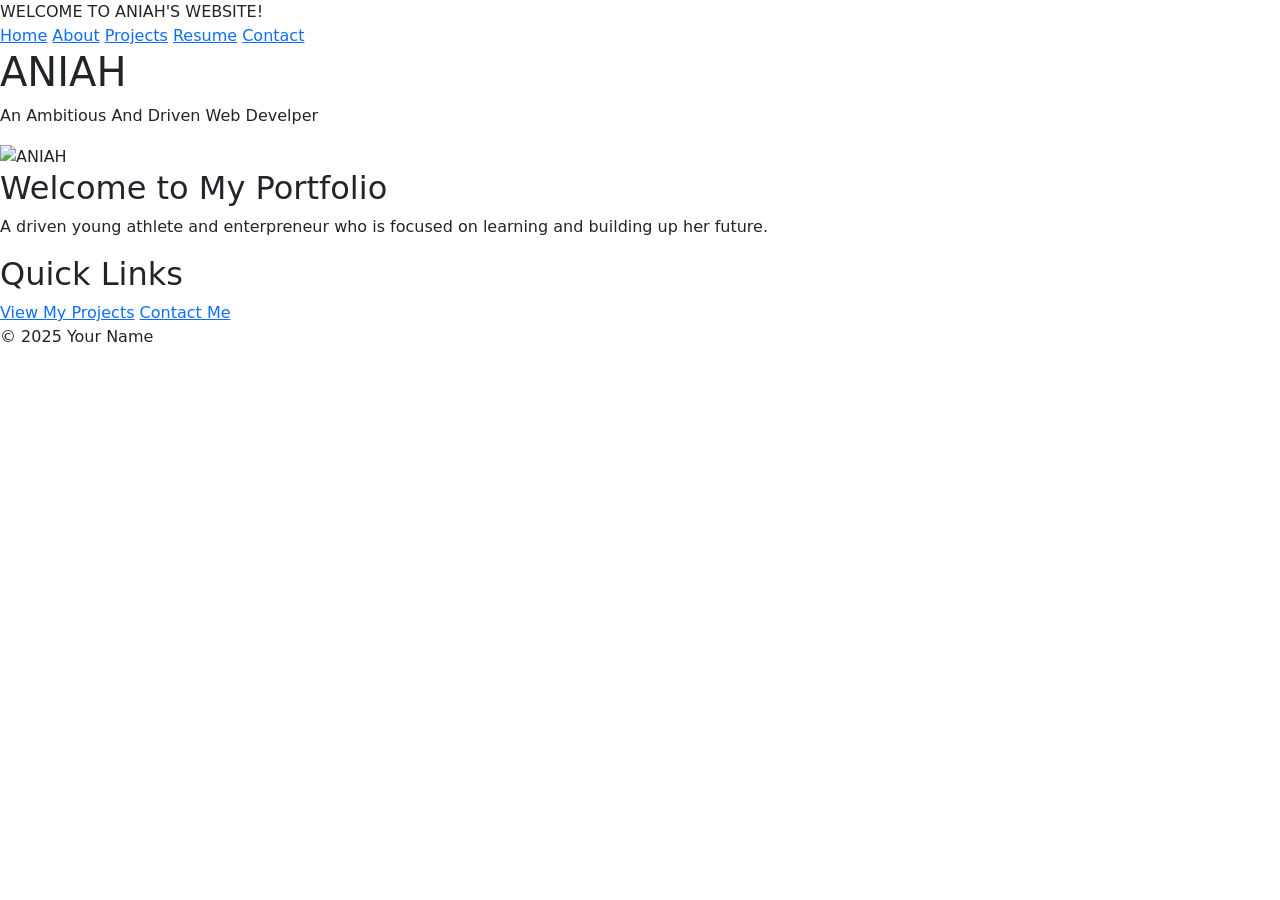
==== index.html @ 17b2759a "Update index.html" ====
<!DOCTYPE html> 

<html lang="en"> 

<head> 

    <meta charset="UTF-8"> 

    <meta name="viewport" content="width=device-width, initial-scale=1.0"> 

    <title>ANIAH's GitHub Page</title> 
    <link href="https://cdn.jsdelivr.net/npm/bootstrap@5.3.0/dist/css/bootstrap.min.css" rel="stylesheet"> 

</head> 

<body> 

    <header>WELCOME TO ANIAH'S WEBSITE!</h1> 

    </header>
    <nav> 

    <a href="index.html">Home</a> 

    <a href="about.html">About</a> 

    <a href="projects.html">Projects</a> 

    <a href="resume.html">Resume</a> 

    <a href="contact.html">Contact</a> 

</nav> 
</header> 
    <header> 

    <h1>ANIAH</h1> 

    <p>An Ambitious And Driven Web Develper</p> 

    <img src="your-profile-picture.jpg" alt=ANIAH width="200"> 

</header> 

 

<main> 

    <section> 

        <h2>Welcome to My Portfolio</h2> 

        <p>A driven young athlete and enterpreneur who is focused on learning and building up her future.</p> 

    </section> 

     

    <section> 

        <h2>Quick Links</h2> 

        <a href="projects.html">View My Projects</a> 

        <a href="contact.html">Contact Me</a> 

    </section> 

</main> 

 

<footer> 

    <p>&copy; 2025 Your Name</p> 

</footer> 
    <script src="script.js"></script>

</body> 

</html>
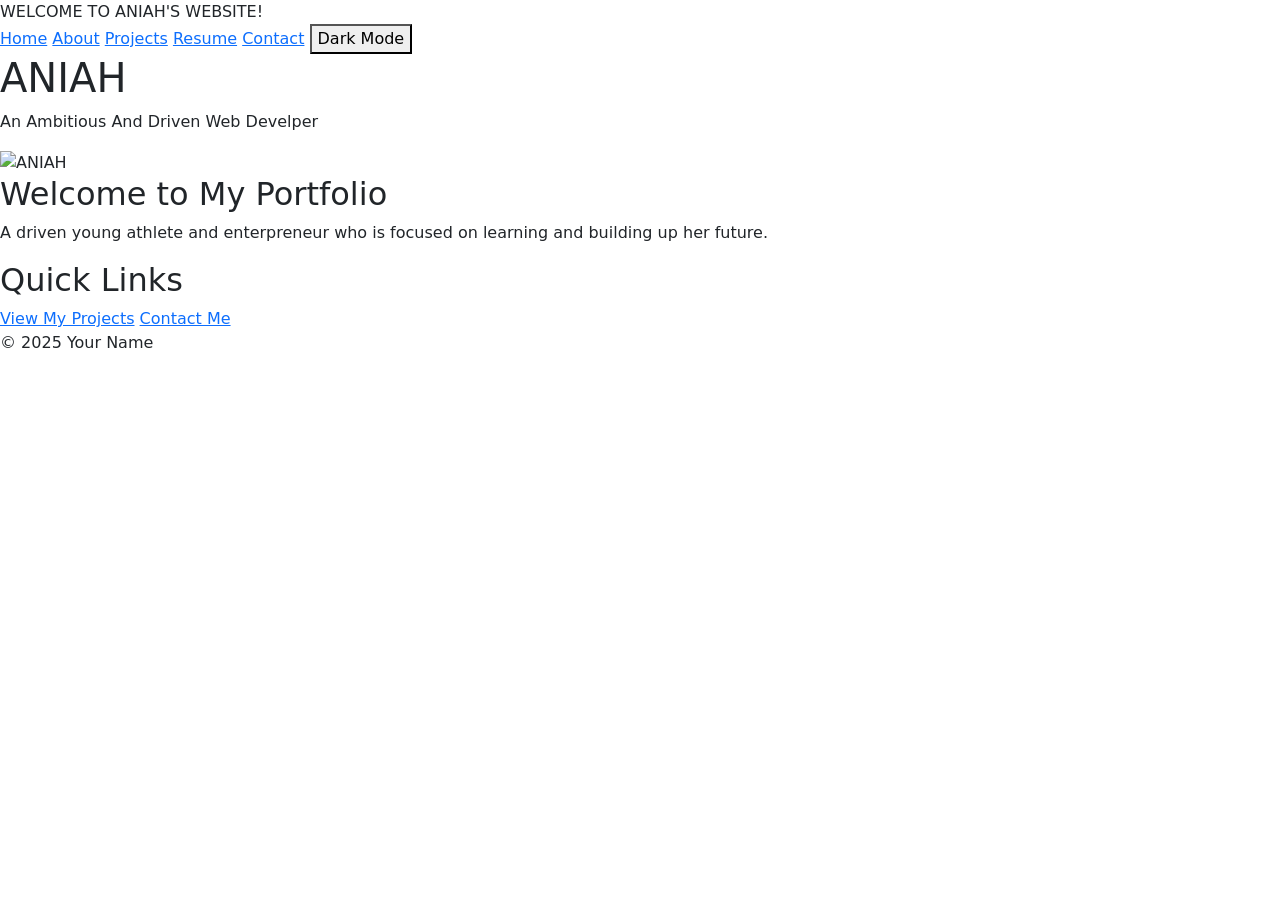
==== commit 1d1135a7: "Update index.html" ====
--- a/index.html
+++ b/index.html
@@ -29,6 +29,7 @@
     <a href="resume.html">Resume</a> 
 
     <a href="contact.html">Contact</a> 
+        <button id="theme-toggle"> Dark Mode</button>
 
 </nav> 
 </header> 
@@ -75,7 +76,7 @@
     <p>&copy; 2025 Your Name</p> 
 
 </footer> 
-    <script src="script.js"></script>
+    <script src="script.js"></Java Script>
 
 </body> 
 
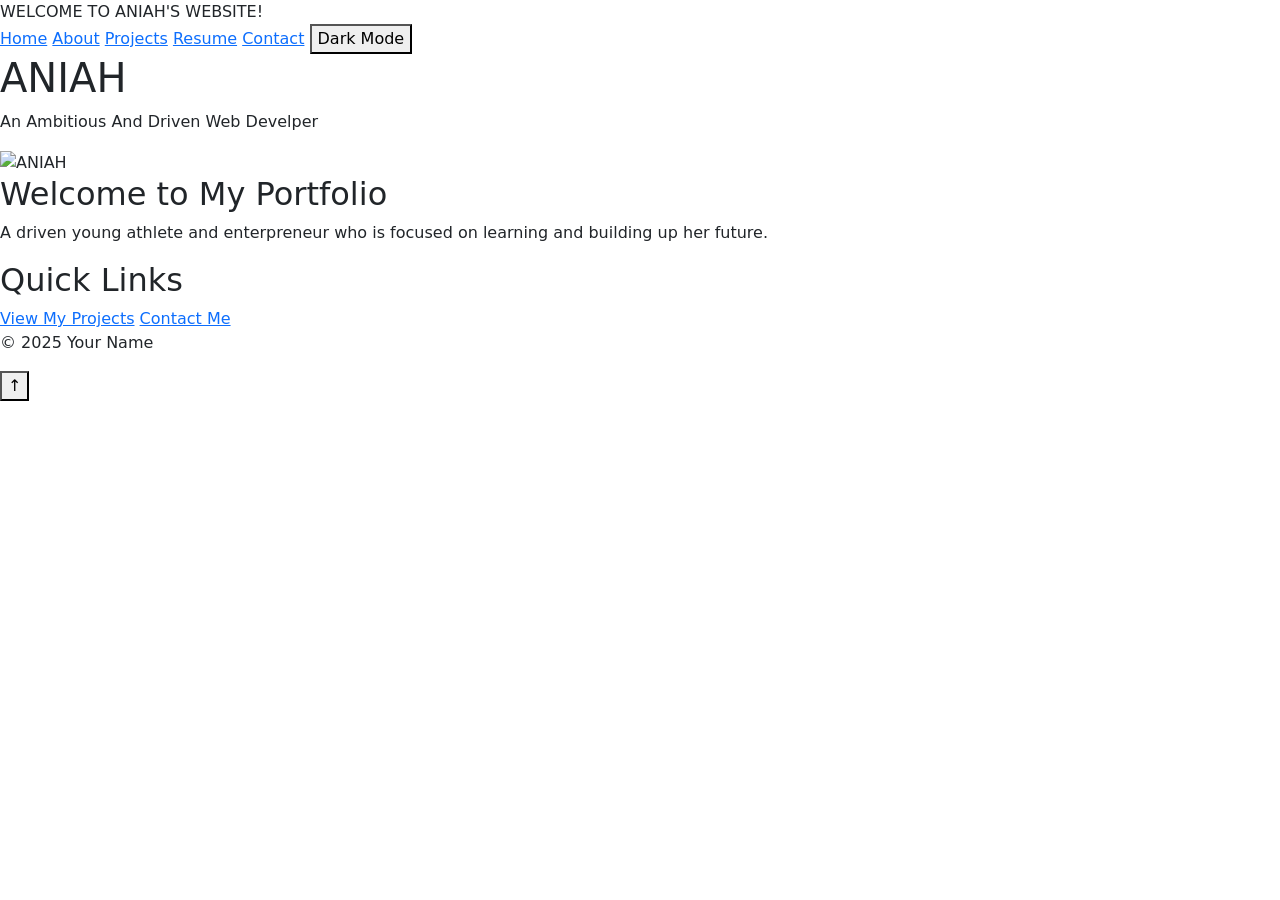
==== commit 80ec47c9: "Update index.html" ====
--- a/index.html
+++ b/index.html
@@ -75,8 +75,9 @@
 
     <p>&copy; 2025 Your Name</p> 
 
-</footer> 
-    <script src="script.js"></Java Script>
+</footer>
+    <button id="back-to-top" title="Go to top">&#8593;</button>
+    <script src="script.js"></script>
 
 </body> 
 
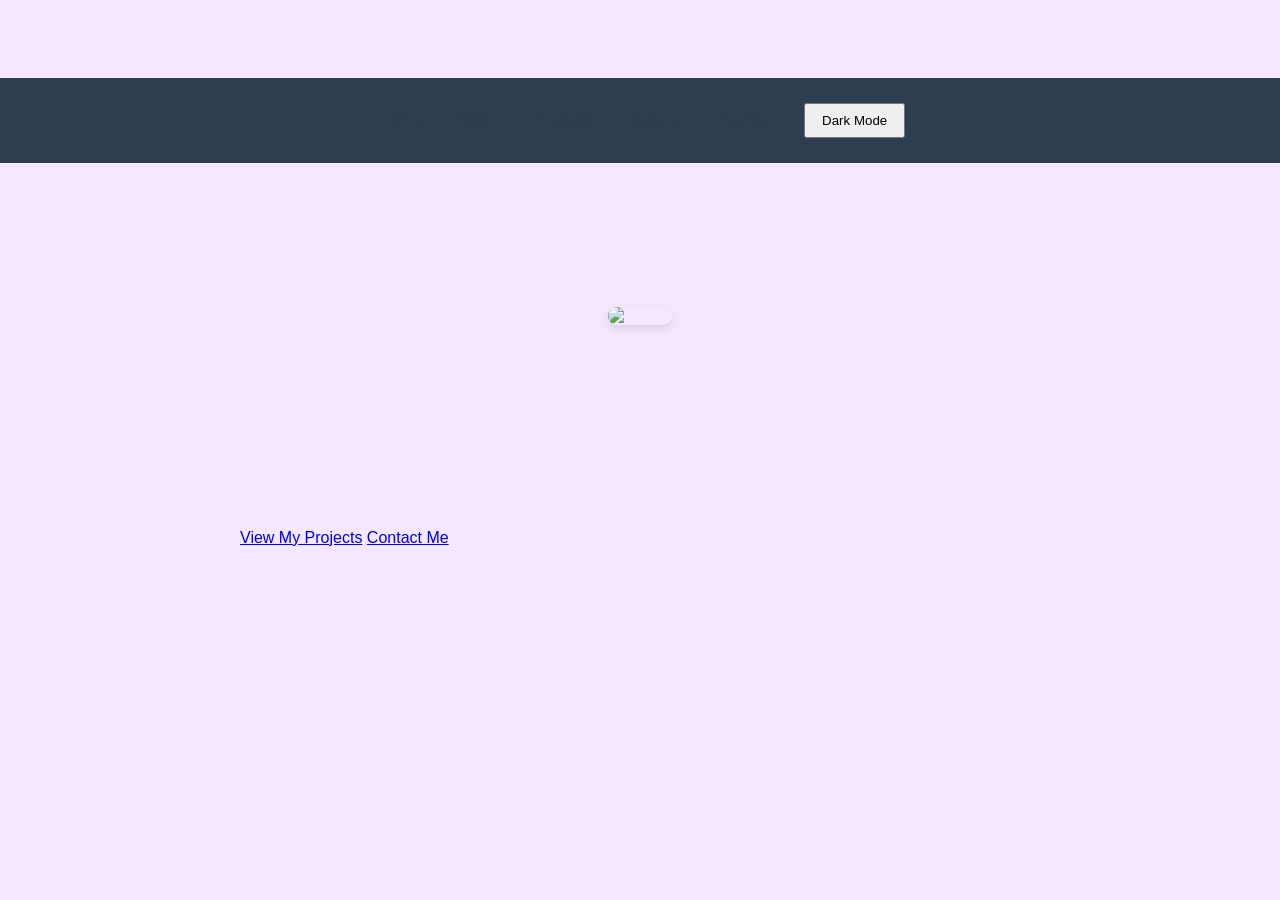
==== commit a03affdd: "Update index.html" ====
--- a/index.html
+++ b/index.html
@@ -7,8 +7,10 @@
     <meta charset="UTF-8"> 
 
     <meta name="viewport" content="width=device-width, initial-scale=1.0"> 
+    
 
     <title>ANIAH's GitHub Page</title> 
+    <link rel="stylesheet" href="styles.css"
     <link href="https://cdn.jsdelivr.net/npm/bootstrap@5.3.0/dist/css/bootstrap.min.css" rel="stylesheet"> 
 
 </head> 
@@ -22,7 +24,7 @@
 
     <a href="index.html">Home</a> 
 
-    <a href="about.html">About</a> 
+    <a href="about.html">About</a>
 
     <a href="projects.html">Projects</a> 
 
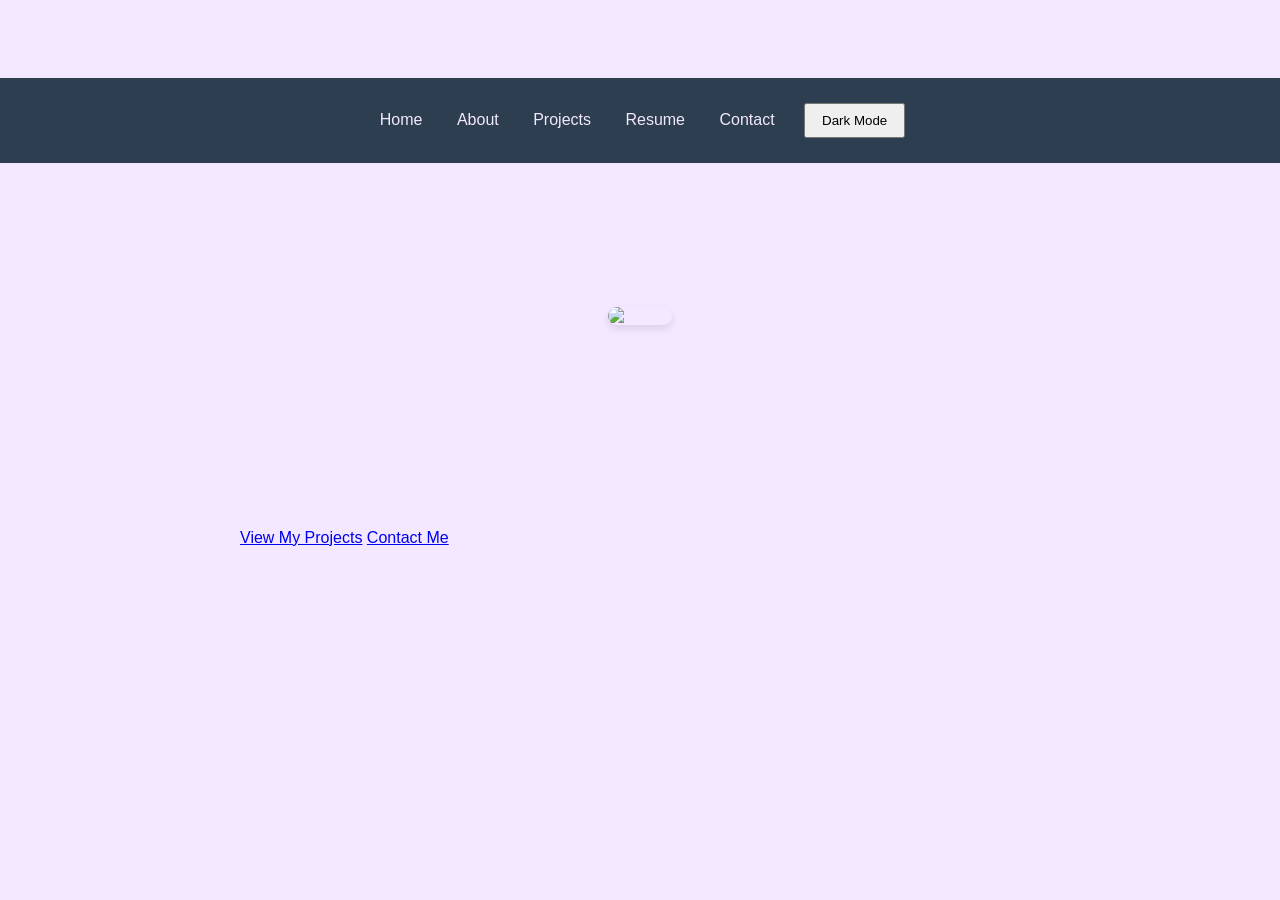
==== commit 64c4c7fe: "Update index.html" ====
--- a/index.html
+++ b/index.html
@@ -41,7 +41,7 @@
 
     <p>An Ambitious And Driven Web Develper</p> 
 
-    <img src="your-profile-picture.jpg" alt=ANIAH width="200"> 
+    <img src=""C:\Users\aniie\OneDrive - Botswana Accountancy College\Pictures\your-profile-picture.jpg.jpg"" alt=ANIAH width="200"> 
 
 </header> 
 
